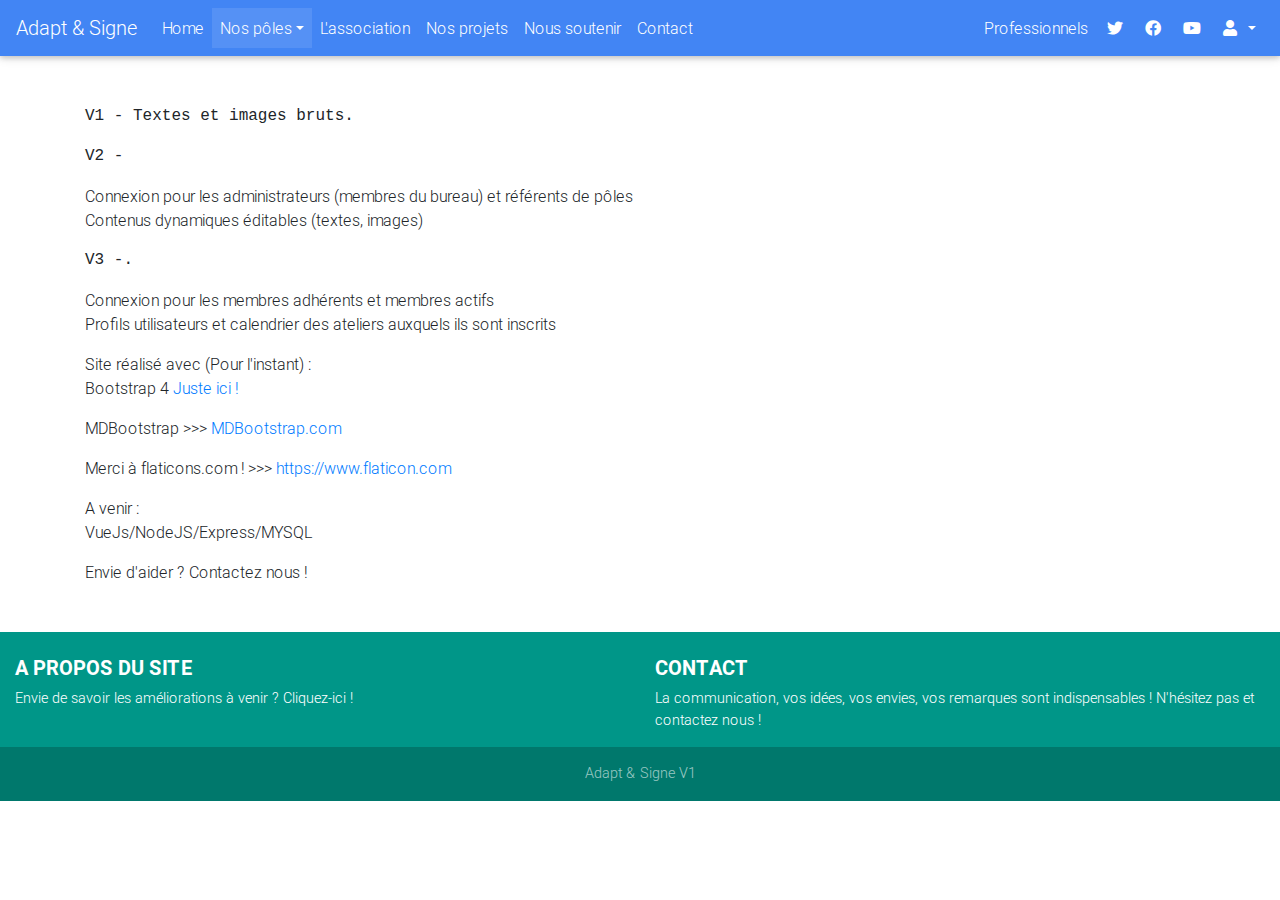
==== apropos.html @ dc90e795 "maj" ====
<!DOCTYPE html>
<html lang="en">

<head>
  <meta charset="utf-8">
  <meta name="viewport" content="width=device-width, initial-scale=1, shrink-to-fit=no">
  <meta http-equiv="x-ua-compatible" content="ie=edge">
  <title>Adapt & Signe</title>
  <!-- Font Awesome -->
  <link rel="stylesheet" href="https://use.fontawesome.com/releases/v5.6.3/css/all.css">
  <!-- Bootstrap core CSS -->
  <link href="css/bootstrap.min.css" rel="stylesheet">
  <!-- Material Design Bootstrap -->
  <link href="css/mdb.min.css" rel="stylesheet">
  <!-- Your custom styles (optional) -->
  <link href="css/style.css" rel="stylesheet">
</head>

<body>

  <!-- Start your project here-->


  <!--Navbar-->
  <nav class="navbar sticky-top navbar-expand-lg navbar-dark primary-color">

    <!-- Navbar brand -->
    <a class="navbar-brand" href="index.html">Adapt & Signe</a>

    <!-- Collapse button -->
    <button class="navbar-toggler" type="button" data-toggle="collapse" data-target="#basicExampleNav" aria-controls="basicExampleNav" aria-expanded="false" aria-label="Toggle navigation">
      <span class="navbar-toggler-icon"></span>
    </button>

    <!-- Collapsible content -->
    <div class="collapse navbar-collapse" id="basicExampleNav">

      <!-- Links -->
      <ul class="navbar-nav mr-auto">
        <li class="nav-item">
          <a class="nav-link" href="index.html">Home
          </a>
        </li>
        <!-- Dropdown -->
        <li class="nav-item dropdown active">
          <a class="nav-link dropdown-toggle" id="navbarDropdownMenuLink" data-toggle="dropdown" aria-haspopup="true" aria-expanded="false">Nos pôles</a>
          <div class="dropdown-menu dropdown-primary" aria-labelledby="navbarDropdownMenuLink">
            <a class="dropdown-item active text-white" href="lsf.html">LSF <span class="sr-only">(current)</span>
            </a>
            <a class="dropdown-item" href="technolab.html">Techno'lab</a>
            <a class="dropdown-item" href="infolab.html">Info'lab</a>
            <a class="dropdown-item" href="zerodechets.html">Zéro déchets</a>
          </div>
        </li>
        <li class="nav-item">
          <a class="nav-link" href="association.html">L'association</a>
        </li>
        <li class="nav-item">
          <a class="nav-link" href="nos-projets.html">Nos projets</a>
        </li>
        <li class="nav-item">
          <a class="nav-link" href="nous-soutenir.html">Nous soutenir</a>
        </li>
        <li class="nav-item">
          <a class="nav-link" href="contact.html">Contact</a>
        </li>

      </ul>
      <!-- Links -->

      <ul class="navbar-nav ml-auto nav-flex-icons">
        <li class="nav-item">
          <a class="nav-link" href="professionnels.html">Professionnels</a>
        </li>
        <li class="nav-item">
          <a class="nav-link waves-effect waves-light">
            <i class="fab fa-twitter"></i>
          </a>
        </li>
        <li class="nav-item">
          <a href="https://www.facebook.com/adaptetsigne" class="nav-link waves-effect waves-light">
            <i class="fab fa-facebook"></i>
          </a>
        </li>
        <li class="nav-item">
          <a class="nav-link waves-effect waves-light">
            <i class="fab fa-youtube"></i>
          </a>
        </li>
        <li class="nav-item dropdown disabled">
          <a class="nav-link dropdown-toggle" id="navbarDropdownMenuLink-333" data-toggle="dropdown" aria-haspopup="true" aria-expanded="false">
            <i class="fas fa-user"></i>
          </a>
          <div class="dropdown-menu dropdown-menu-right dropdown-default" aria-labelledby="navbarDropdownMenuLink-333">
            <a class="dropdown-item" href="#">Action</a>
            <a class="dropdown-item" href="#">Another action</a>
            <a class="dropdown-item" href="#">Something else here</a>
          </div>
        </li>
      </ul>
    </div>
    <!-- Collapsible content -->
  </nav>
  <!--/.Navbar-->
  <div class="container py-5">
    <p class="text-monospace">V1 - Textes et images bruts.</p>
    <p class="text-monospace">V2 -</p>
    <ul class="list-unstyled">
      <li>Connexion pour les administrateurs (membres du bureau) et référents de pôles</li>
      <li>Contenus dynamiques éditables (textes, images)</li>
    </ul>
    <p class="text-monospace">V3 -.</p>
    <ul class="list-unstyled">
      <li>Connexion pour les membres adhérents et membres actifs</li>
      <li>Profils utilisateurs et calendrier des ateliers auxquels ils sont inscrits</li>
    </ul>
    Site réalisé avec (Pour l'instant) :
    <p>Bootstrap 4 <a href="https://getbootstrap.com/docs/4.0">Juste ici !</a></p>
    <p>MDBootstrap >>> <a href="https://mdbootstrap.com/education/bootstrap/"> MDBootstrap.com</a></p>
    <p>Merci à flaticons.com ! >>> <a href="https://www.flaticon.com">https://www.flaticon.com</a></p>
    <p>A venir : <br>VueJs/NodeJS/Express/MYSQL </p <h6>Envie d'aider ? Contactez nous !</h6>
  </div>
  <!-- Footer -->
  <footer class="page-footer font-small teal pt-4">

    <!-- Footer Text -->
    <div class="container-fluid text-center text-md-left">

      <!-- Grid row -->
      <div class="row">

        <!-- Grid column -->
        <div class="col-md-6 mt-md-0 mt-3">

          <!-- Content -->
          <h5 class="text-uppercase font-weight-bold">A propos du site</h5>
          <p>Envie de savoir les améliorations à venir ? <a href="apropos.html">Cliquez-ici !</a></p>
        </div>
        <!-- Grid column -->

        <hr class="clearfix w-100 d-md-none pb-3">

        <!-- Grid column -->
        <div class="col-md-6 mb-md-0 mb-3">

          <!-- Content -->
          <h5 class="text-uppercase font-weight-bold">Contact</h5>
          <p>La communication, vos idées, vos envies, vos remarques sont <span class="underline">indispensables !</span> <a href="contact.html">N'hésitez pas et contactez nous !</a></p>

        </div>
        <!-- Grid column -->

      </div>
      <!-- Grid row -->

    </div>
    <!-- Footer Text -->

    <!-- Copyright -->
    <div class="footer-copyright text-center py-3">Adapt & Signe V1
    </div>
    <!-- Copyright -->

  </footer>
  <!-- Footer -->

  <!-- /Start your project here-->

  <!-- SCRIPTS -->
  <!-- JQuery -->
  <script type="text/javascript" src="js/jquery-3.3.1.min.js"></script>
  <!-- Bootstrap tooltips -->
  <script type="text/javascript" src="js/popper.min.js"></script>
  <!-- Bootstrap core JavaScript -->
  <script type="text/javascript" src="js/bootstrap.min.js"></script>
  <!-- MDB core JavaScript -->
  <script type="text/javascript" src="js/mdb.js"></script>
  <script type="text/javascript">
  </script>
</body>

</html>
---- css/style.css ----
.parallax1 {
  /* The image used */
  background-image: url("../img/blond-child.jpg");
  /* Set a specific height */
  min-height: 500px;
  /* Create the parallax scrolling effect */
  background-attachment: fixed;
  background-position: center;
  background-repeat: no-repeat;
  background-size: cover;
}

.parallax-row {
  display: inline-block;
}

.min-300 {
  min-height:300px;
}

.h-400 {
  height:400px;
}

.w-300 {
  width: 300px;
}

.cardNoShadow {
  box-shadow: none!important;
  -webkit-box-shadow: none!important;
}

.card .card-body .card-text {
  height:100px;
}
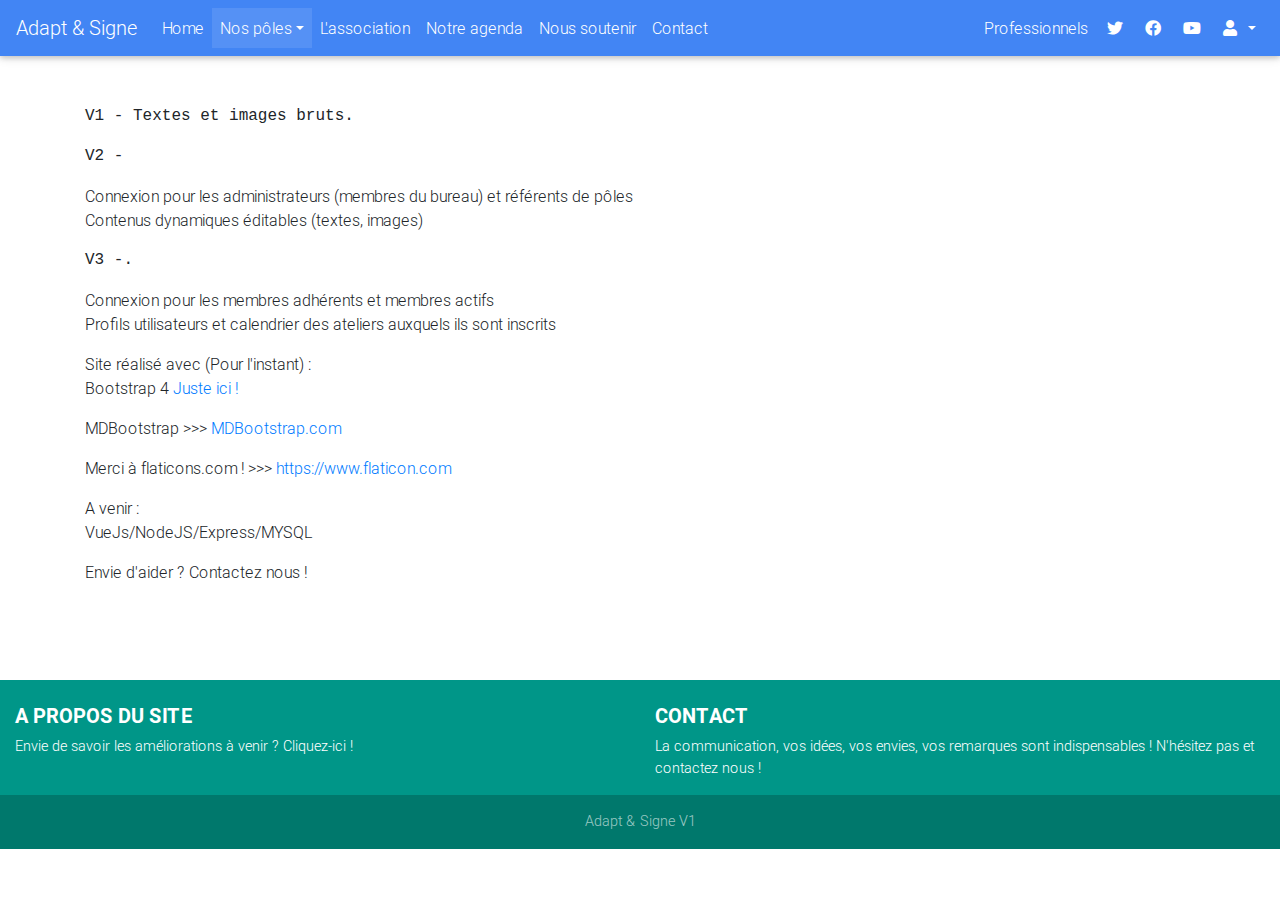
==== commit c04548d7: "maj" ====
--- a/apropos.html
+++ b/apropos.html
@@ -56,7 +56,7 @@
           <a class="nav-link" href="association.html">L'association</a>
         </li>
         <li class="nav-item">
-          <a class="nav-link" href="nos-projets.html">Nos projets</a>
+          <a class="nav-link" href="agenda.html">Notre agenda</a>
         </li>
         <li class="nav-item">
           <a class="nav-link" href="nous-soutenir.html">Nous soutenir</a>
@@ -73,7 +73,7 @@
           <a class="nav-link" href="professionnels.html">Professionnels</a>
         </li>
         <li class="nav-item">
-          <a class="nav-link waves-effect waves-light">
+          <a href="https://twitter.com/adaptetsigne" class="nav-link waves-effect waves-light">
             <i class="fab fa-twitter"></i>
           </a>
         </li>
@@ -83,7 +83,7 @@
           </a>
         </li>
         <li class="nav-item">
-          <a class="nav-link waves-effect waves-light">
+          <a href="https://www.youtube.com/channel/UCA9Xvg0OcUQzILGCU4fGTXg" class="nav-link waves-effect waves-light">
             <i class="fab fa-youtube"></i>
           </a>
         </li>
@@ -121,46 +121,34 @@
     <p>A venir : <br>VueJs/NodeJS/Express/MYSQL </p <h6>Envie d'aider ? Contactez nous !</h6>
   </div>
   <!-- Footer -->
-  <footer class="page-footer font-small teal pt-4">
-
+  <footer class="page-footer font-small teal pt-4 mt-5">
     <!-- Footer Text -->
     <div class="container-fluid text-center text-md-left">
-
       <!-- Grid row -->
       <div class="row">
-
         <!-- Grid column -->
         <div class="col-md-6 mt-md-0 mt-3">
-
           <!-- Content -->
           <h5 class="text-uppercase font-weight-bold">A propos du site</h5>
           <p>Envie de savoir les améliorations à venir ? <a href="apropos.html">Cliquez-ici !</a></p>
         </div>
         <!-- Grid column -->
-
         <hr class="clearfix w-100 d-md-none pb-3">
-
         <!-- Grid column -->
         <div class="col-md-6 mb-md-0 mb-3">
-
           <!-- Content -->
           <h5 class="text-uppercase font-weight-bold">Contact</h5>
           <p>La communication, vos idées, vos envies, vos remarques sont <span class="underline">indispensables !</span> <a href="contact.html">N'hésitez pas et contactez nous !</a></p>
-
         </div>
         <!-- Grid column -->
-
       </div>
       <!-- Grid row -->
-
     </div>
     <!-- Footer Text -->
-
     <!-- Copyright -->
     <div class="footer-copyright text-center py-3">Adapt & Signe V1
     </div>
     <!-- Copyright -->
-
   </footer>
   <!-- Footer -->
 
--- a/css/style.css
+++ b/css/style.css
@@ -15,11 +15,11 @@
 }
 
 .min-300 {
-  min-height:300px;
+  min-height: 300px;
 }
 
 .h-400 {
-  height:400px;
+  height: 400px;
 }
 
 .w-300 {
@@ -27,10 +27,15 @@
 }
 
 .cardNoShadow {
-  box-shadow: none!important;
-  -webkit-box-shadow: none!important;
+  box-shadow: none !important;
+  -webkit-box-shadow: none !important;
 }
 
 .card .card-body .card-text {
-  height:100px;
+  height: 100px;
 }
+
+.section-agenda {
+  border: 1px solid #e0e0e0;
+  padding: 15px;
+}
